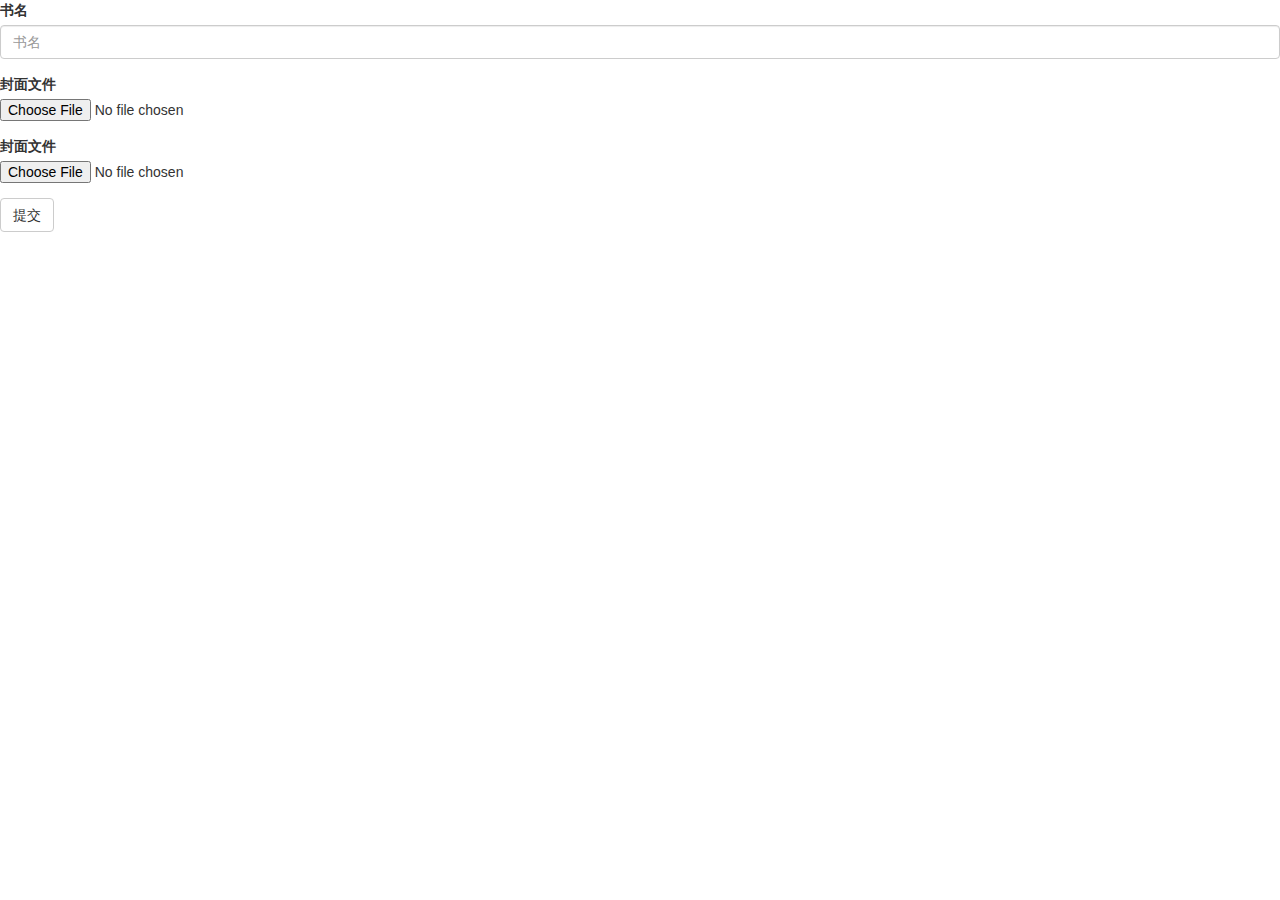
==== readOnline/admin.html @ 27f3d435 "后端功能基本可以  前端可以用  不写前端了" ====
<!DOCTYPE html>
<html lang="en">
<head>
    <meta charset="UTF-8">
    <title>管理页</title>
    <link rel="stylesheet" href="app/bootstrap/css/bootstrap.min.css">
</head>
<body>
<form action="/kiss/add" method="post" enctype="multipart/form-data">
    <div class="form-group">
        <label for="exampleInputEmail1">书名</label>
        <input type="text" class="form-control" id="exampleInputEmail1" placeholder="书名" name="name">
    </div>
    <div class="form-group">
        <label for="exampleInputFile">封面文件</label>
        <input type="file" id="exampleInputFile" name="coverImg">
    </div>
    <div class="form-group">
        <label for="exampleInputFile">封面文件</label>
        <input type="file" name="txtFile">
    </div>
    <button type="submit" class="btn btn-default">提交</button>
</form>

</body>
</html>
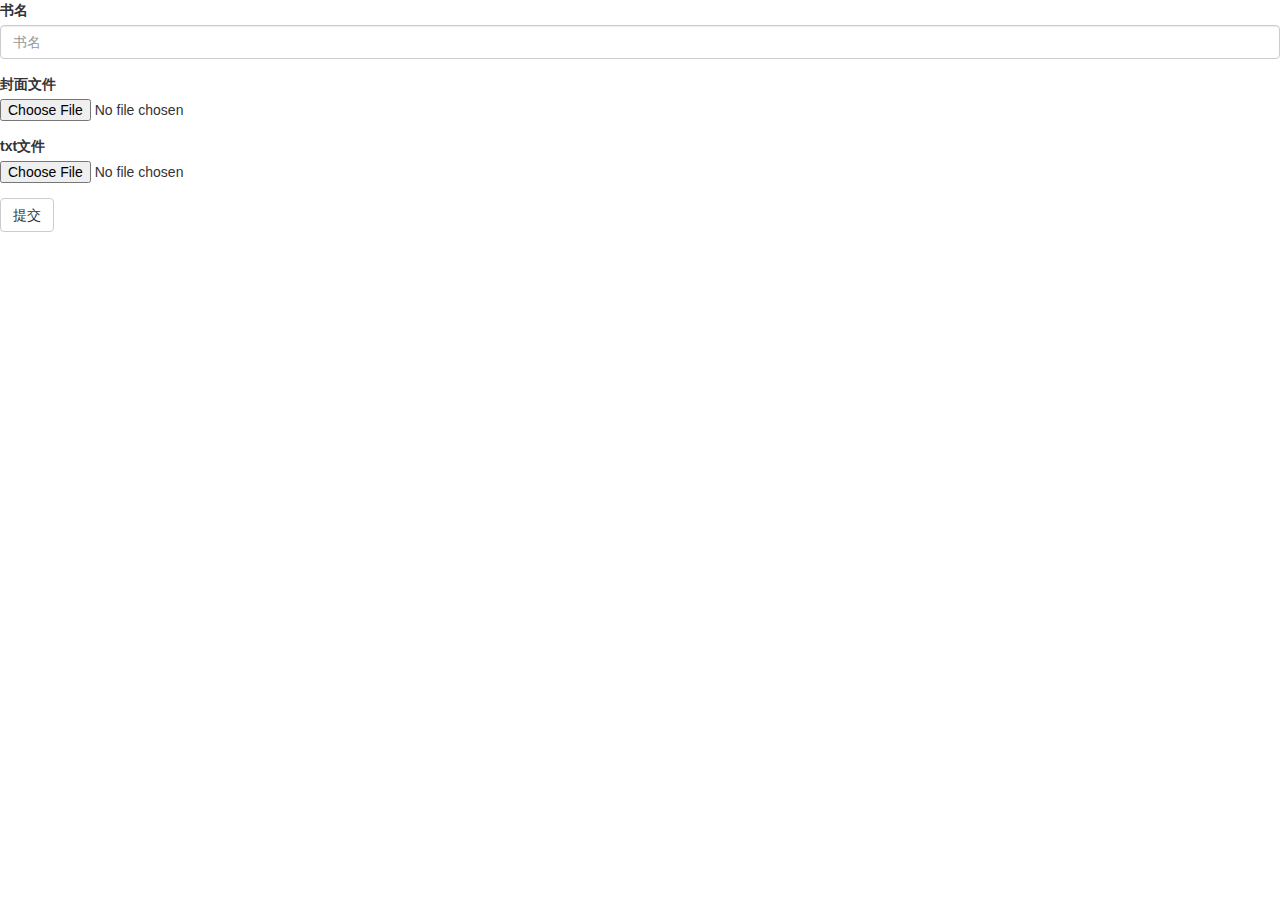
==== commit 28662111: "2018/01/10" ====
--- a/readOnline/admin.html
+++ b/readOnline/admin.html
@@ -16,7 +16,7 @@
         <input type="file" id="exampleInputFile" name="coverImg">
     </div>
     <div class="form-group">
-        <label for="exampleInputFile">封面文件</label>
+        <label for="exampleInputFile">txt文件</label>
         <input type="file" name="txtFile">
     </div>
     <button type="submit" class="btn btn-default">提交</button>
